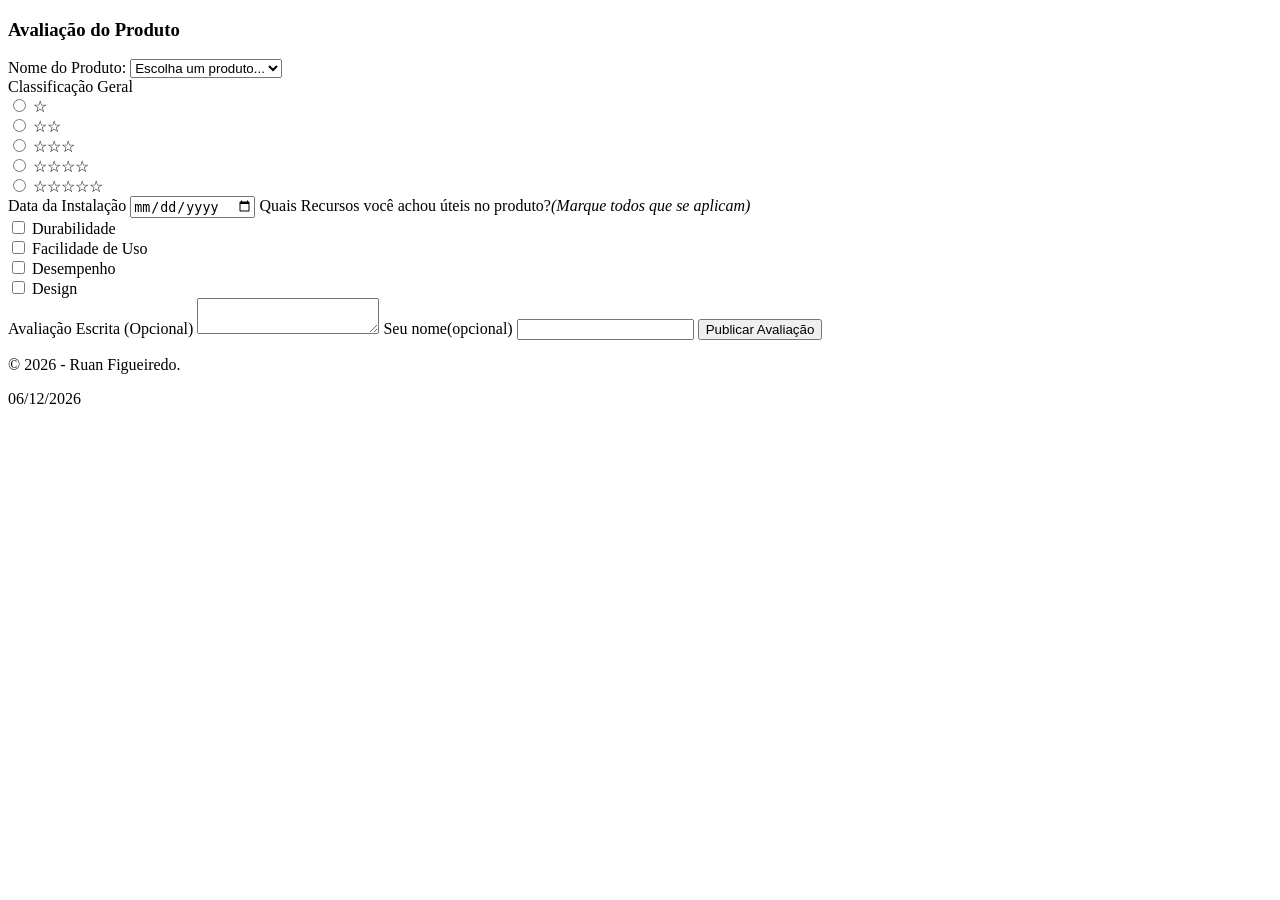
==== formulario.html @ d4f3b7cc "rascunho" ====
<!DOCTYPE html>
<html lang="pt-br">
<head>
    <meta charset="UTF-8">
    <meta name="viewport" content="width=device-width, initial-scale=1.0">
    <meta name="author" content="Ruan Figueiredo">
    <meta name="description"  content="WDD 131 – Fundamentos da Web Dinâmica - Ruan Figueiredo(Desenvolvimento Web, html,CSS e JS)">
    <script src="scripts/formulario.js" defer></script>
    <link rel="stylesheet" href="estilos/formulario.css">
    <title>Formulário</title>
</head>
<body>
    <header>
        <h3>Avaliação do Produto</h3>
    </header>

    <main>
        <form action="avaliacao.html" method="get">
            <label for="nome-produto">Nome do Produto:</label>
            <select name="nome-produto" id="nome-produto" required>
                <option value="" disabled selected>Escolha um produto...</option>
            </select>
            <div class="form-group">
                <label for="nota">Classificação Geral</label>
                <div>
                    <input type="radio" id="star1" name="classificacao" value="1" required>
                    <label for="star1">&star;</label>
                </div>
                <div>
                    <input type="radio" id="star2" name="classificacao" value="2" required>
                    <label for="star2">&star;&star;</label>
                </div>
                <div>
                    <input type="radio" id="star3" name="classificacao" value="3" required>
                    <label for="star3">&star;&star;&star;</label>
                </div>
                <div>
                    <input type="radio" id="star4" name="classificacao" value="4" required>
                    <label for="star4">&star;&star;&star;&star;</label>
                </div>
                <div>
                    <input type="radio" id="star5" name="classificacao" value="5" required>
                    <label for="star5">&star;&star;&star;&star;&star;</label>
                </div>
                <label for="data-instalacao">Data da Instalação</label>
                <input type="date" id="data-instalacao" name="data-instalacao" required>

                <label>Quais Recursos você achou úteis no produto?<em>(Marque todos que se aplicam)</em></label><br>

                <input type="checkbox" id="recurso1" name="recurso" value="Durabilidade">
                <label for="recurso1">Durabilidade</label><br>

                <input type="checkbox" id="recurso2" name="recurso" value="Facilidade de Uso">
                <label for="recurso2">Facilidade de Uso</label><br>

                <input type="checkbox" id="recurso3" name="recurso" value="Desempenho">
                <label for="recurso3">Desempenho</label><br>

                <input type="checkbox" id="recurso4" name="recurso" value="Design">
                <label for="recurso4">Design</label><br>

                <label for="avaliacao-escrita">Avaliação Escrita (Opcional)</label>
                <textarea id="avaliacao-escrita" name="avaliacao-escrita"></textarea>

                <label for="nome-usuario">Seu nome(opcional)</label>
                <input type="text" id="nome-usuario" name="nome-usuario">
                
                <input type="submit" value="Publicar Avaliação">
            </div>
        </form>
    </main>
    <footer>
        <p>&copy; <span id="anoAtual"></span> - Ruan Figueiredo.</p>
        <!--<p id="ultimaModificacao"><span id="dataModificacao">última modificação: </span></p>-->
        <p id="ultimaModificacao">última modificação: <span id="dataModificacao"></span></p>
    </footer>
</body>
</html>
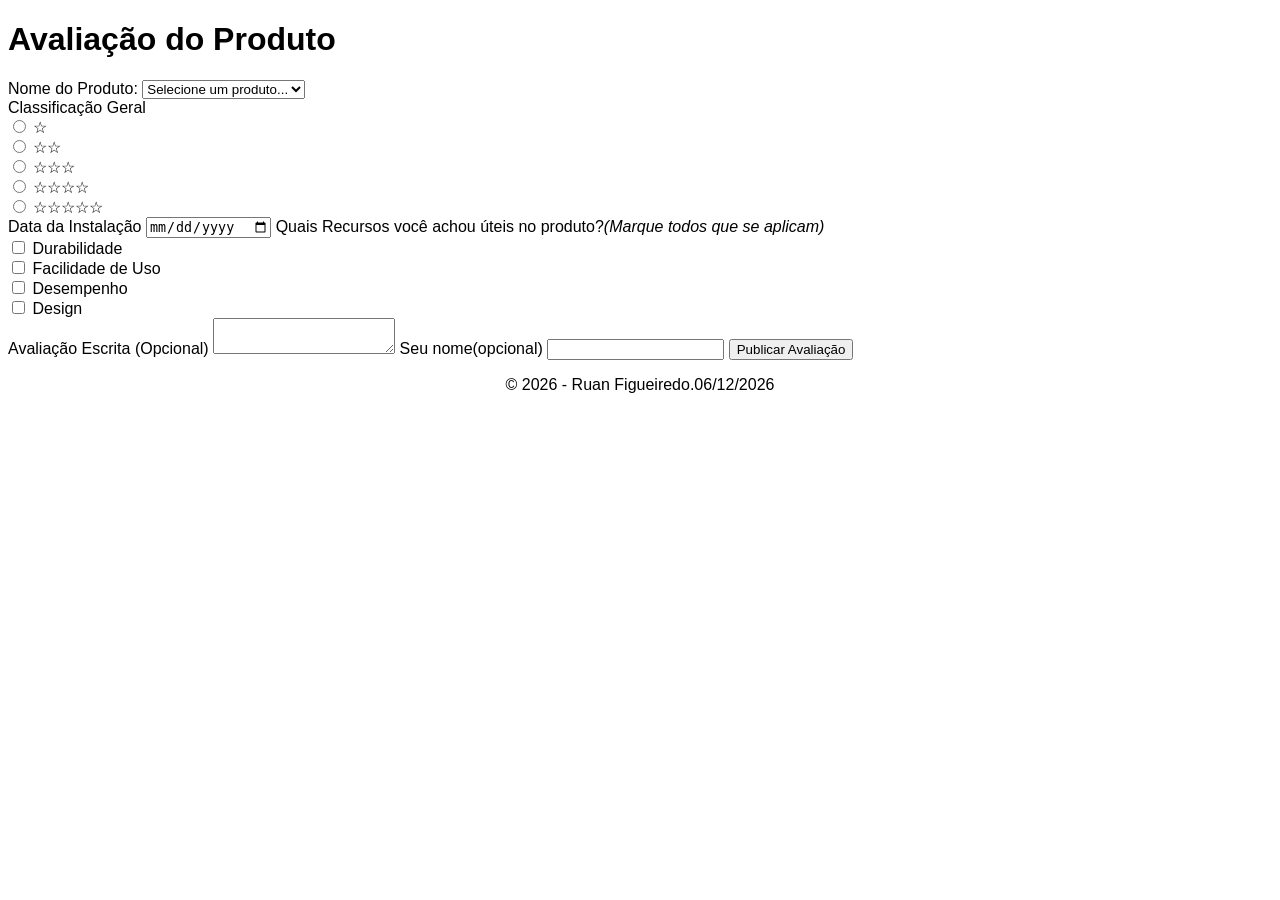
==== commit e775bbe4: "tentativa-mediaquery" ====
--- a/formulario.html
+++ b/formulario.html
@@ -11,14 +11,14 @@
 </head>
 <body>
     <header>
-        <h3>Avaliação do Produto</h3>
+        <h1>Avaliação do Produto</h1>
     </header>
 
     <main>
         <form action="avaliacao.html" method="get">
             <label for="nome-produto">Nome do Produto:</label>
             <select name="nome-produto" id="nome-produto" required>
-                <option value="" disabled selected>Escolha um produto...</option>
+                <option value="" disabled selected>Selecione um produto...</option>
             </select>
             <div class="form-group">
                 <label for="nota">Classificação Geral</label>
--- a/estilos/formulario.css
+++ b/estilos/formulario.css
@@ -0,0 +1,10 @@
+body{
+    font-family: 'Roboto', sans-serif;
+    font-weight: 300;
+
+}
+
+footer {
+    display: flex;
+    justify-content: center;
+}
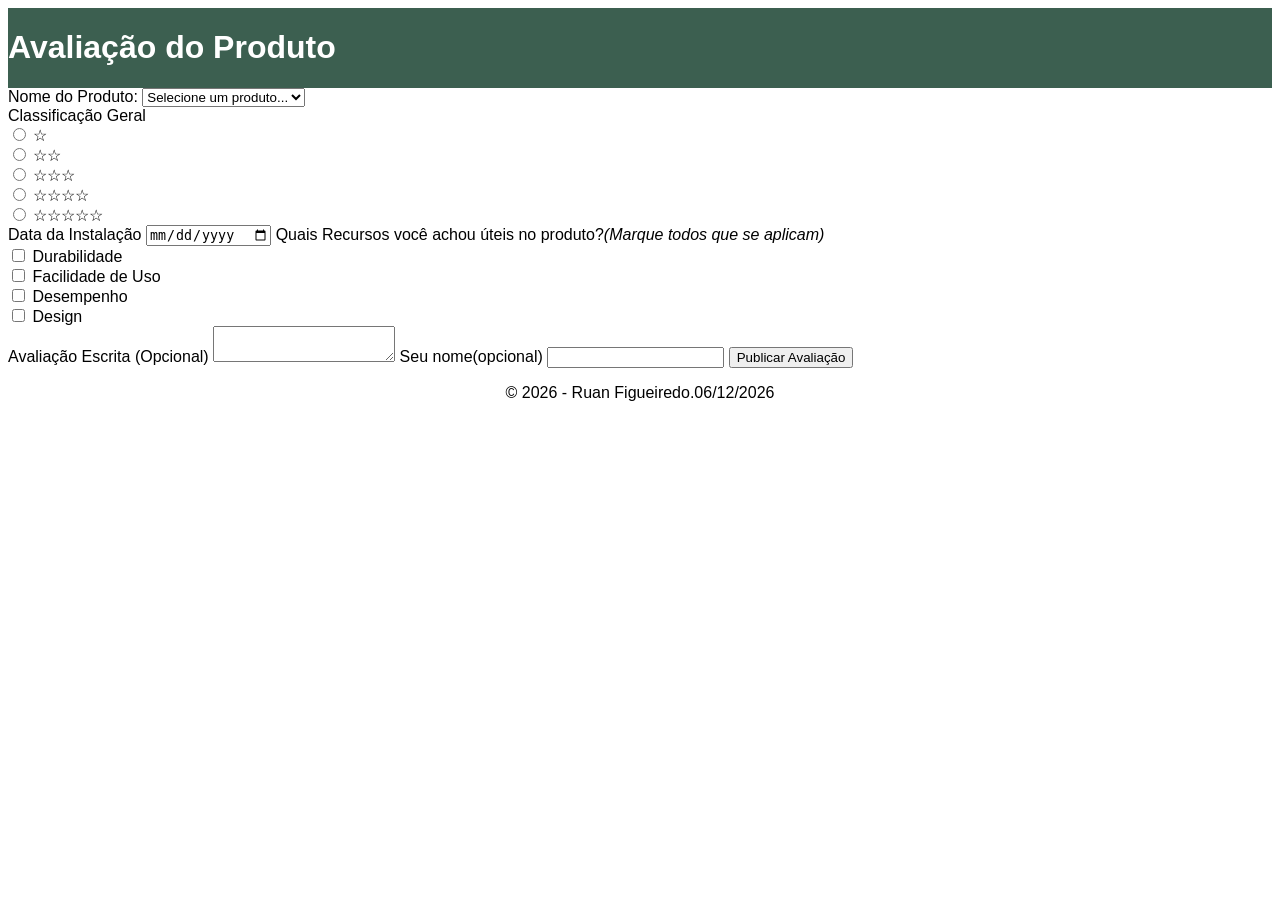
==== commit 9a578501: "2ª tentativa mediaquery adicionado" ====
--- a/formulario.html
+++ b/formulario.html
@@ -7,6 +7,7 @@
     <meta name="description"  content="WDD 131 – Fundamentos da Web Dinâmica - Ruan Figueiredo(Desenvolvimento Web, html,CSS e JS)">
     <script src="scripts/formulario.js" defer></script>
     <link rel="stylesheet" href="estilos/formulario.css">
+    <link rel="stylesheet" href="estilos/formulario-copy.css">
     <title>Formulário</title>
 </head>
 <body>
--- a/estilos/formulario-copy.css
+++ b/estilos/formulario-copy.css
@@ -0,0 +1,15 @@
+@media screen and (min-width: 500px){
+    header {
+        display: flex;
+        background-color: rgb(60, 95, 80);
+        color: #ffffff;
+
+    }
+    header nav ul li a{
+        display: flex;
+        background-color: rgb(60, 95, 80);
+        color: #ffffff;
+
+    }
+
+}
